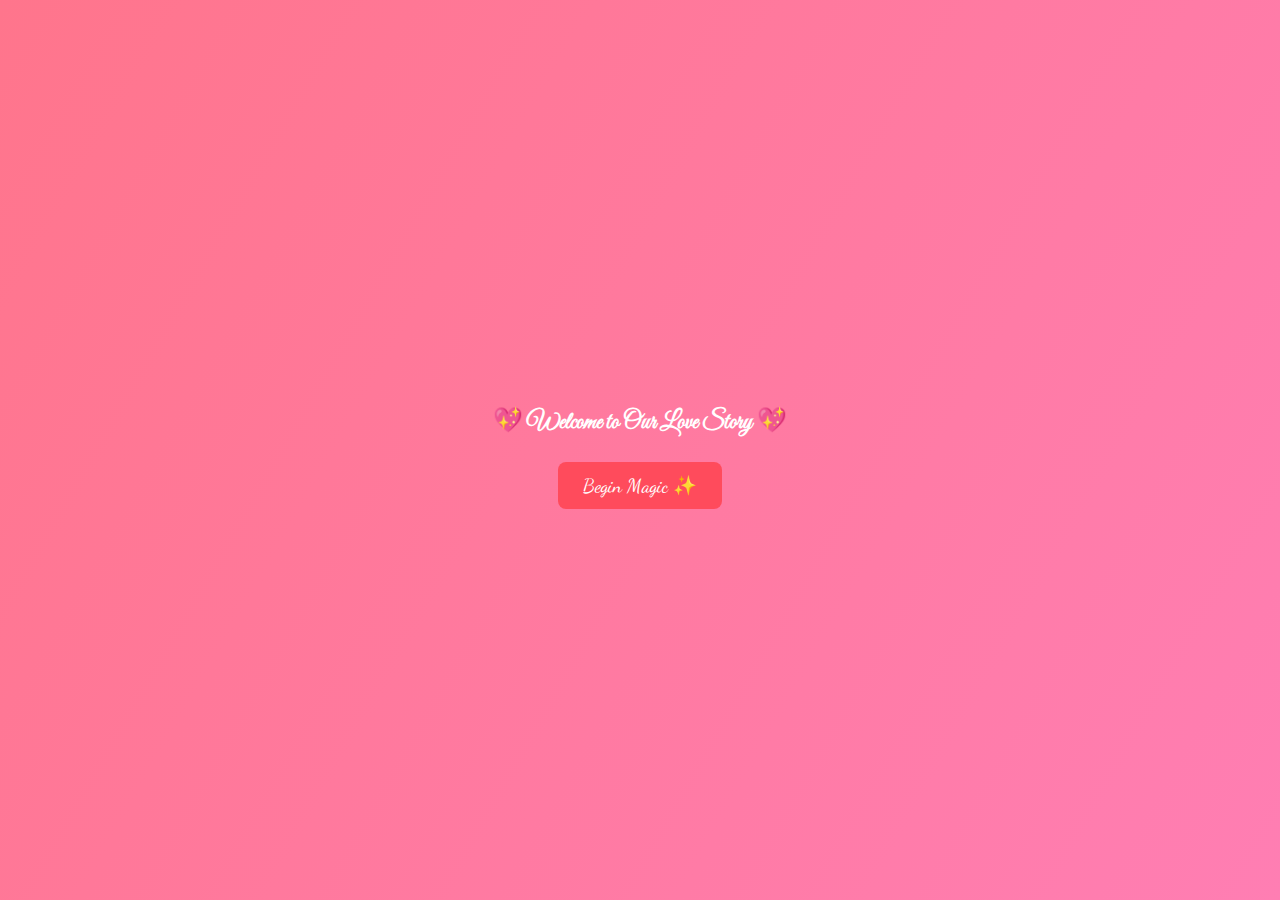
==== index.html @ 4bf3ffd5 "80% completed" ====
<!DOCTYPE html>
<html lang="en">
<head>
    <meta charset="UTF-8">
    <meta name="viewport" content="width=device-width, initial-scale=1.0">
    <title>Valentine's Week Surprise 💖</title>
    <link rel="stylesheet" href="style.css">
</head>
<body>

    <div id="intro">
        <h2>💖 Welcome to Our Love Story 💖</h2>
        <button onclick="startExperience()">Begin Magic ✨</button>
    </div>

    <div id="name-input" style="display: none;">
        <h2>Enter Your Name, My Love 💞</h2>
        <input type="text" id="gfName" placeholder="Your Name">
        <button onclick="saveName()">Start</button>
    </div>

    <div id="main-content" style="display: none;">
        <h1>💝 Valentine's Week Special 💝</h1>
        <p class="subtitle">For <span id="loveName"></span> ❤️</p>
        <p id="loveCounter"></p>

        <div class="days">
            <button onclick="showDay('rose')">🌹 Rose Day</button>
            <button onclick="showDay('propose')">💍 Propose Day</button>
            <button onclick="showDay('chocolate')">🍫 Chocolate Day</button>
            <button onclick="showDay('teddy')">🧸 Teddy Day</button>
            <button onclick="showDay('promise')">🤞 Promise Day</button>
            <button onclick="showDay('hug')">🤗 Hug Day</button>
            <button onclick="showDay('kiss')">💋 Kiss Day</button>
        </div>

        <div id="content">
            <h2>Click on a day to see the surprise! 💖</h2>
        </div>
    </div>

    <div id="floating-elements"></div>

    <script src="script.js"></script>
</body>
</html>
---- style.css ----
/* Import Fonts */
@import url('https://fonts.googleapis.com/css2?family=Great+Vibes&display=swap');
@import url('https://fonts.googleapis.com/css2?family=Dancing+Script:wght@700&display=swap');

/* General Styling */
body {
    background: linear-gradient(120deg, #ff758c, #ff7eb3); /* Romantic Gradient */
    text-align: center;
    font-family: 'Great Vibes', cursive;
    color: white;
    margin: 0;
    padding: 0;
    height: 100vh;
    display: flex;
    flex-direction: column;
    align-items: center;
    justify-content: center;
}

/* Main Titles & Headings */
h1 {
    color: #fff;
    font-size: 3rem;
    margin-top: 30px;
    text-shadow: 2px 2px 10px rgba(0, 0, 0, 0.3);
}

.subtitle {
    font-size: 1.8rem;
    color: #ffd1dc;
}

/* Buttons */
button {
    background: #ff4b5c;
    color: white;
    padding: 12px 25px;
    font-size: 1.2rem;
    border: none;
    border-radius: 8px;
    cursor: pointer;
    margin: 5px;
    transition: 0.3s;
    font-family: 'Dancing Script', cursive;
}

button:hover {
    background: #ff6f91;
    transform: scale(1.05);
}

.big-button {
    font-size: 1.5rem;
    padding: 15px 30px;
    border-radius: 10px;
}

/* Content Box */
#content {
    margin-top: 20px;
    padding: 20px;
    font-size: 1.5rem;
    background: white;
    color: #ff4b5c;
    box-shadow: 0px 0px 15px rgba(0, 0, 0, 0.3);
    border-radius: 10px;
    width: 80%;
    max-width: 600px;
}

/* Floating Symbols */
#floating-elements {
    position: fixed;
    top: 0;
    left: 0;
    width: 100vw;
    height: 100vh;
    pointer-events: none;
    overflow: hidden;
}

.floating {
    position: absolute;
    font-size: 2rem;
    animation: floatUp 5s linear infinite;
    opacity: 0.8;
}

@keyframes floatUp {
    from { transform: translateY(100vh); opacity: 1; }
    to { transform: translateY(-10vh); opacity: 0; }
}

/* Love Letter */
.love-letter {
    background: rgba(255, 182, 193, 0.9);
    padding: 40px;
    text-align: center;
    font-family: 'Dancing Script', cursive;
    color: #800020;
    margin: 50px auto;
    max-width: 600px;
    border-radius: 15px;
    box-shadow: 0px 0px 20px rgba(0, 0, 0, 0.3);
    animation: fadeIn 2s ease-in-out;
}

.love-letter h1 {
    font-size: 2.5rem;
    margin-bottom: 10px;
}

.letter-content {
    font-size: 1.8rem;
    line-height: 1.5;
}

.closing {
    font-size: 2rem;
    margin-top: 20px;
}

/* Fade-in Animation */
@keyframes fadeIn {
    from { opacity: 0; transform: translateY(-20px); }
    to { opacity: 1; transform: translateY(0); }
}
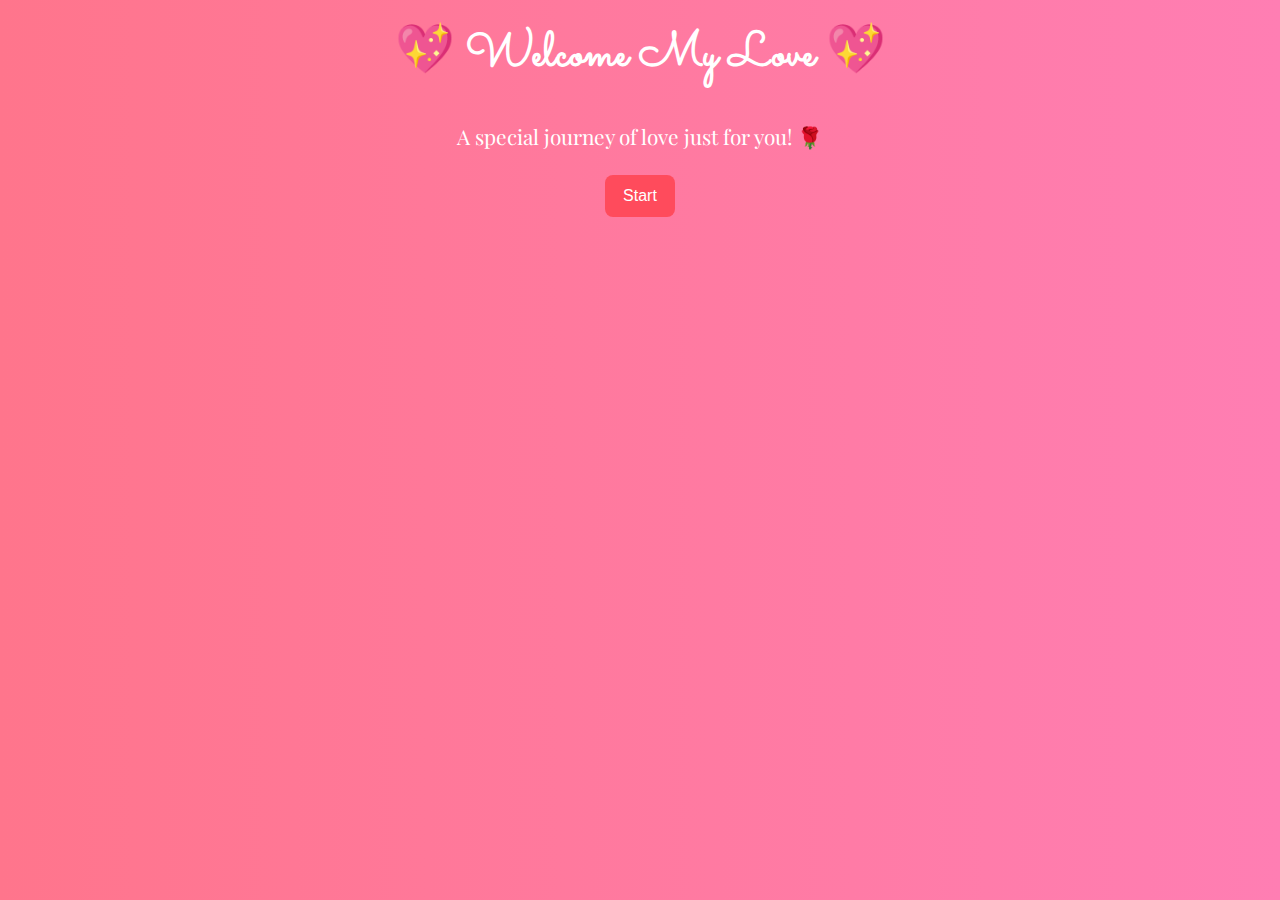
==== commit 952527e8: "90% done" ====
--- a/index.html
+++ b/index.html
@@ -3,25 +3,25 @@
 <head>
     <meta charset="UTF-8">
     <meta name="viewport" content="width=device-width, initial-scale=1.0">
-    <title>Valentine's Week Surprise 💖</title>
+    <title>Valentine's Week Surprise</title>
     <link rel="stylesheet" href="style.css">
 </head>
 <body>
 
     <div id="intro">
-        <h2>💖 Welcome to Our Love Story 💖</h2>
-        <button onclick="startExperience()">Begin Magic ✨</button>
+        <h1>💖 Welcome My Love 💖</h1>
+        <p class="subtitle">A special journey of love just for you! 🌹</p>
+        <button class="big-button" onclick="startExperience()">Start</button>
     </div>
 
     <div id="name-input" style="display: none;">
-        <h2>Enter Your Name, My Love 💞</h2>
-        <input type="text" id="gfName" placeholder="Your Name">
-        <button onclick="saveName()">Start</button>
+        <h2>Enter Your Name, My Love:</h2>
+        <input type="text" id="gfName" placeholder="Type your name here..." />
+        <button onclick="saveName()">Continue</button>
     </div>
 
     <div id="main-content" style="display: none;">
-        <h1>💝 Valentine's Week Special 💝</h1>
-        <p class="subtitle">For <span id="loveName"></span> ❤️</p>
+        <h1>Welcome, <span id="loveName"></span>! 💕</h1>
         <p id="loveCounter"></p>
 
         <div class="days">
@@ -31,16 +31,39 @@
             <button onclick="showDay('teddy')">🧸 Teddy Day</button>
             <button onclick="showDay('promise')">🤞 Promise Day</button>
             <button onclick="showDay('hug')">🤗 Hug Day</button>
-            <button onclick="showDay('kiss')">💋 Kiss Day</button>
-        </div>
-
-        <div id="content">
-            <h2>Click on a day to see the surprise! 💖</h2>
+            <button onclick="showDay('kiss')">💖 Kiss Day</button>
         </div>
     </div>
 
-    <div id="floating-elements"></div>
+    <div id="message-box" class="hidden">
+        <div class="message-content">
+            <span class="close-btn" onclick="closeMessage()">✖</span>
+            <h2 id="message-title"></h2>
+            <p id="message-text"></p>
+        </div>
+    </div>
 
     <script src="script.js"></script>
+
+    <!-- Love Letter Popup (Hidden Initially) -->
+    <div id="love-letter-box" class="hidden">
+        <div class="love-letter-content">
+            <span class="close-btn" onclick="closeLoveLetter()">✖</span>
+            <h1>💌 My Love Letter 💌</h1>
+            <p class="letter-text">
+                My Dearest <span id="gfNameLetter"></span>,  
+                <br><br>
+                Every moment with you feels like a beautiful dream.  
+                You are my sunshine on rainy days and my happiness in sadness.  
+                Though life may take us on different paths, my heart will always beat for you.  
+                You are special, and I will cherish you forever!  
+                <br><br>
+                With all my love,  
+                <br>
+                <b>Your Forever Special One 💖</b>
+            </p>
+        </div>
+    </div>
+
 </body>
 </html>
--- a/style.css
+++ b/style.css
@@ -1,89 +1,80 @@
-/* Import Fonts */
-@import url('https://fonts.googleapis.com/css2?family=Great+Vibes&display=swap');
-@import url('https://fonts.googleapis.com/css2?family=Dancing+Script:wght@700&display=swap');
+@import url('https://fonts.googleapis.com/css2?family=Sacramento&family=Playfair+Display:wght@500&display=swap');
 
-/* General Styling */
 body {
-    background: linear-gradient(120deg, #ff758c, #ff7eb3); /* Romantic Gradient */
+    background: linear-gradient(to right, #ff758c, #ff7eb3);
     text-align: center;
-    font-family: 'Great Vibes', cursive;
-    color: white;
+    font-family: 'Playfair Display', serif;
     margin: 0;
     padding: 0;
-    height: 100vh;
-    display: flex;
-    flex-direction: column;
-    align-items: center;
-    justify-content: center;
+    color: white;
+    overflow-x: hidden;
 }
 
-/* Main Titles & Headings */
+/* Headings */
 h1 {
-    color: #fff;
     font-size: 3rem;
-    margin-top: 30px;
-    text-shadow: 2px 2px 10px rgba(0, 0, 0, 0.3);
+    font-family: 'Sacramento', cursive;
+    margin-top: 20px;
 }
 
 .subtitle {
-    font-size: 1.8rem;
-    color: #ffd1dc;
+    font-size: 1.3rem;
+    margin-bottom: 20px;
 }
 
 /* Buttons */
 button {
     background: #ff4b5c;
     color: white;
-    padding: 12px 25px;
-    font-size: 1.2rem;
     border: none;
+    padding: 12px 18px;
+    margin: 5px;
+    font-size: 1rem;
+    cursor: pointer;
     border-radius: 8px;
-    cursor: pointer;
-    margin: 5px;
     transition: 0.3s;
-    font-family: 'Dancing Script', cursive;
 }
 
 button:hover {
     background: #ff6f91;
-    transform: scale(1.05);
 }
 
-.big-button {
-    font-size: 1.5rem;
-    padding: 15px 30px;
+/* Message Box */
+#message-box {
+    position: fixed;
+    top: 50%;
+    left: 50%;
+    transform: translate(-50%, -50%);
+    background: #ffe6e6;
+    color: #800020;
+    padding: 30px;
+    text-align: center;
+    width: 80%;
+    max-width: 400px;
     border-radius: 10px;
+    box-shadow: 0 4px 10px rgba(0, 0, 0, 0.2);
+    display: none;
 }
 
-/* Content Box */
-#content {
-    margin-top: 20px;
-    padding: 20px;
+.message-content {
     font-size: 1.5rem;
-    background: white;
-    color: #ff4b5c;
-    box-shadow: 0px 0px 15px rgba(0, 0, 0, 0.3);
-    border-radius: 10px;
-    width: 80%;
-    max-width: 600px;
+    font-family: 'Playfair Display', serif;
 }
 
-/* Floating Symbols */
-#floating-elements {
-    position: fixed;
-    top: 0;
-    left: 0;
-    width: 100vw;
-    height: 100vh;
-    pointer-events: none;
-    overflow: hidden;
+.close-btn {
+    font-size: 1.5rem;
+    cursor: pointer;
+    position: absolute;
+    top: 10px;
+    right: 15px;
 }
 
+/* Floating Symbols - Fixed */
 .floating {
     position: absolute;
     font-size: 2rem;
     animation: floatUp 5s linear infinite;
-    opacity: 0.8;
+    opacity: 0.7;
 }
 
 @keyframes floatUp {
@@ -91,37 +82,69 @@
     to { transform: translateY(-10vh); opacity: 0; }
 }
 
-/* Love Letter */
-.love-letter {
-    background: rgba(255, 182, 193, 0.9);
-    padding: 40px;
+/* Love Letter Popup */
+#love-letter-box {
+    position: fixed;
+    top: 50%;
+    left: 50%;
+    transform: translate(-50%, -50%);
+    background: #fffbf2;
+    color: #800020;
+    padding: 30px;
     text-align: center;
-    font-family: 'Dancing Script', cursive;
-    color: #800020;
-    margin: 50px auto;
-    max-width: 600px;
-    border-radius: 15px;
-    box-shadow: 0px 0px 20px rgba(0, 0, 0, 0.3);
-    animation: fadeIn 2s ease-in-out;
+    width: 80%;
+    max-width: 500px;
+    border-radius: 10px;
+    box-shadow: 0 4px 10px rgba(0, 0, 0, 0.2);
+    display: none;
 }
 
-.love-letter h1 {
-    font-size: 2.5rem;
-    margin-bottom: 10px;
+.love-letter-content {
+    font-family: 'Dancing Script', cursive;
+    font-size: 1.5rem;
 }
 
-.letter-content {
-    font-size: 1.8rem;
+.letter-text {
+    font-size: 1.3rem;
     line-height: 1.5;
 }
 
-.closing {
-    font-size: 2rem;
-    margin-top: 20px;
+.close-btn {
+    font-size: 1.5rem;
+    cursor: pointer;
+    position: absolute;
+    top: 10px;
+    right: 15px;
+    color: red;
 }
 
-/* Fade-in Animation */
-@keyframes fadeIn {
-    from { opacity: 0; transform: translateY(-20px); }
-    to { opacity: 1; transform: translateY(0); }
+/* Valentine's Final Message */
+.valentine-final {
+    text-align: center;
+    color: white;
+    padding: 50px;
 }
+
+/* Mobile Responsive Adjustments */
+@media (max-width: 768px) {
+    h1 {
+        font-size: 2rem;
+    }
+
+    .subtitle {
+        font-size: 1.1rem;
+    }
+
+    button {
+        padding: 10px 15px;
+        font-size: 1rem;
+    }
+
+    .message-content {
+        font-size: 1.2rem;
+    }
+
+    .floating {
+        font-size: 1.5rem;
+    }
+}
